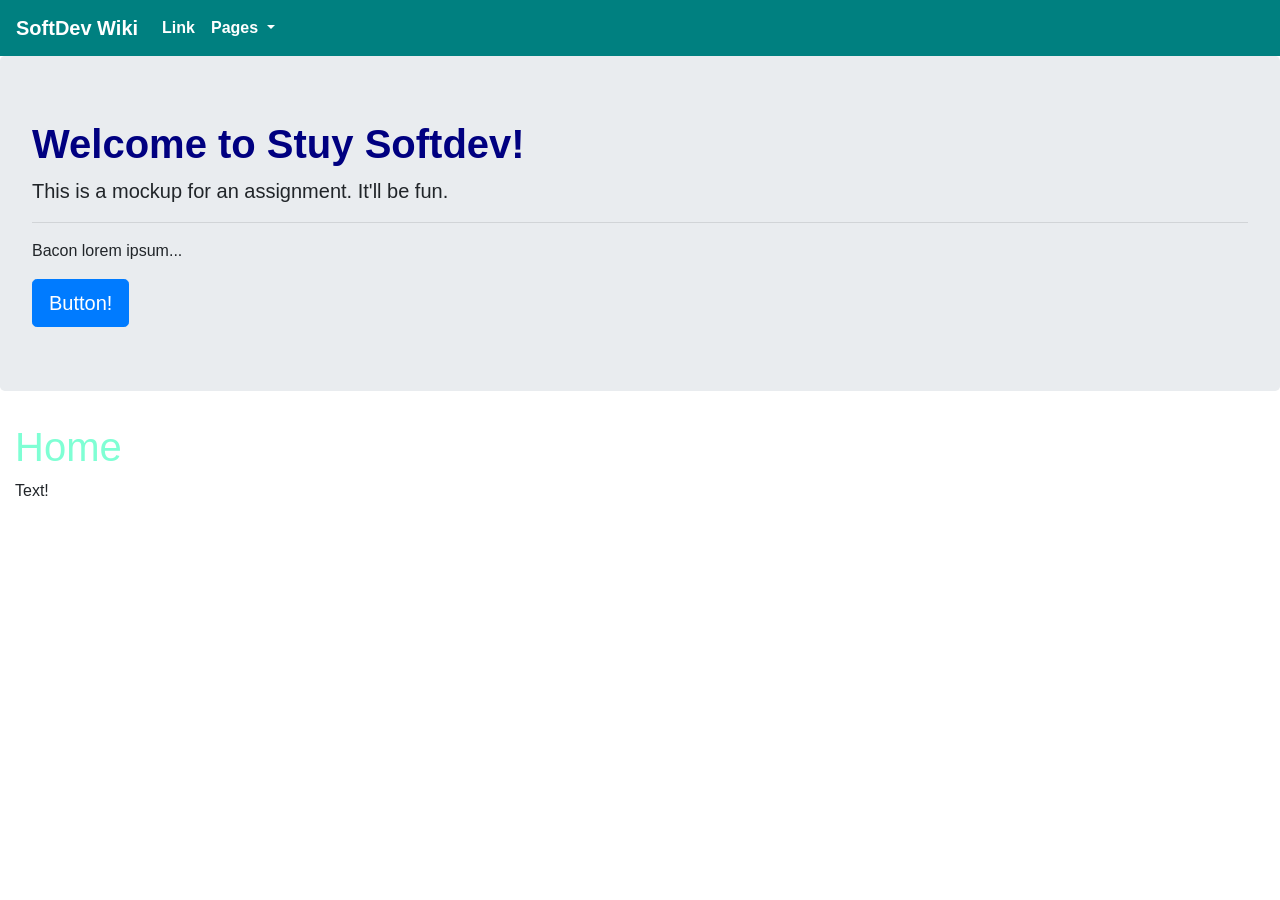
==== 21_bt_yeet_ryanA_claraM/index.html @ 75388294 "cdn" ====
<!--Yeet- Ryan Aday
SoftDev1 pd7
K21 -- SoftDe
2018-11-5-->

<!DOCTYPE html>
<html lang="en">
	<head>
	
   	<meta charset="utf-8">
	<link rel="stylesheet" href="https://stackpath.bootstrapcdn.com/bootstrap/4.1.3/css/bootstrap.min.css" integrity="sha384-MCw98/SFnGE8fJT3GXwEOngsV7Zt27NXFoaoApmYm81iuXoPkFOJwJ8ERdknLPMO" crossorigin="anonymous">
   	<meta name="viewport" content="width=device-width, initial-scale=1">
		<style>
		  h1{
		  color: #7fffd4;
			}
		  .dropdown:hover .dropdown-menu {
    		  display: block;
		  }		  
		</style>
   		<title> SoftDev Wiki </title>
  	</head>
  	<body style="font-family=Verdana, sans-serif";>

	  <!-- Navbar -->
	  <nav class="navbar navbar-expand-lg navbar-light" style="background-color: #008080;">
	    <a class="navbar-brand" href="#" style="color: white; font-weight:bold;">SoftDev Wiki</a>
	    <button class="navbar-toggler" type="button" data-toggle="collapse" data-target="#navbarSupportedContent" aria-controls="navbarSupportedContent" aria-expanded="false" aria-label="Toggle navigation">
	      <span class="navbar-toggler-icon"></span>
	    </button>	    

	    
	    <!-- Link on Navbar -->
	    <div class="collapse navbar-collapse" id="navbarSupportedContent">
	      <ul class="navbar-nav mr-auto">
		<li class = "nav-item">
		  <a class = "nav-link" href = "#" style = "color:white; font-weight:bold;">Link</a>
		</li>		
	    <!-- Dropdown (Part of Navbar) -->
		<li class="nav-item dropdown">
		  <a class="nav-link dropdown-toggle" href="#" id="navbarDropdown" role="button" data-toggle="dropdown" aria-haspopup="true" aria-expanded="false" style="color: white; font-weight:bold;">
		    Pages
		  </a>
		  <div class="dropdown-menu" aria-labelledby="navbarDropdown">
		    <a class="dropdown-item" href="#">About Us</a>
		    <a class="dropdown-item" href="#">Courses</a>
		    <div class="dropdown-divider"></div>
		    <a class="dropdown-item" href="#">Contact Us</a>
		  </div>
		</li>
	      </ul>
	    </div>
	  </nav>
	  
	  <!-- Jumbootron -->
	  <div class="jumbotron">
  	    <h1 class="display-6" style="font-weight:bold; color: #000080;">Welcome to Stuy Softdev!</h1>
  	    <p class="lead">This is a mockup for an assignment.  It'll be fun.</p>
  	    <hr class="my-6">
  	    <p>Bacon lorem ipsum...</p>
  	    <a class="btn btn-primary btn-lg" href="#" role="button">Button!</a>
	  </div>
	  
	  <div class="container-fluid">
	    <h1>Home</h1>	    
	    <p> Text! </p>
	  </div>
	  
	  
	  
	</body>
</html>
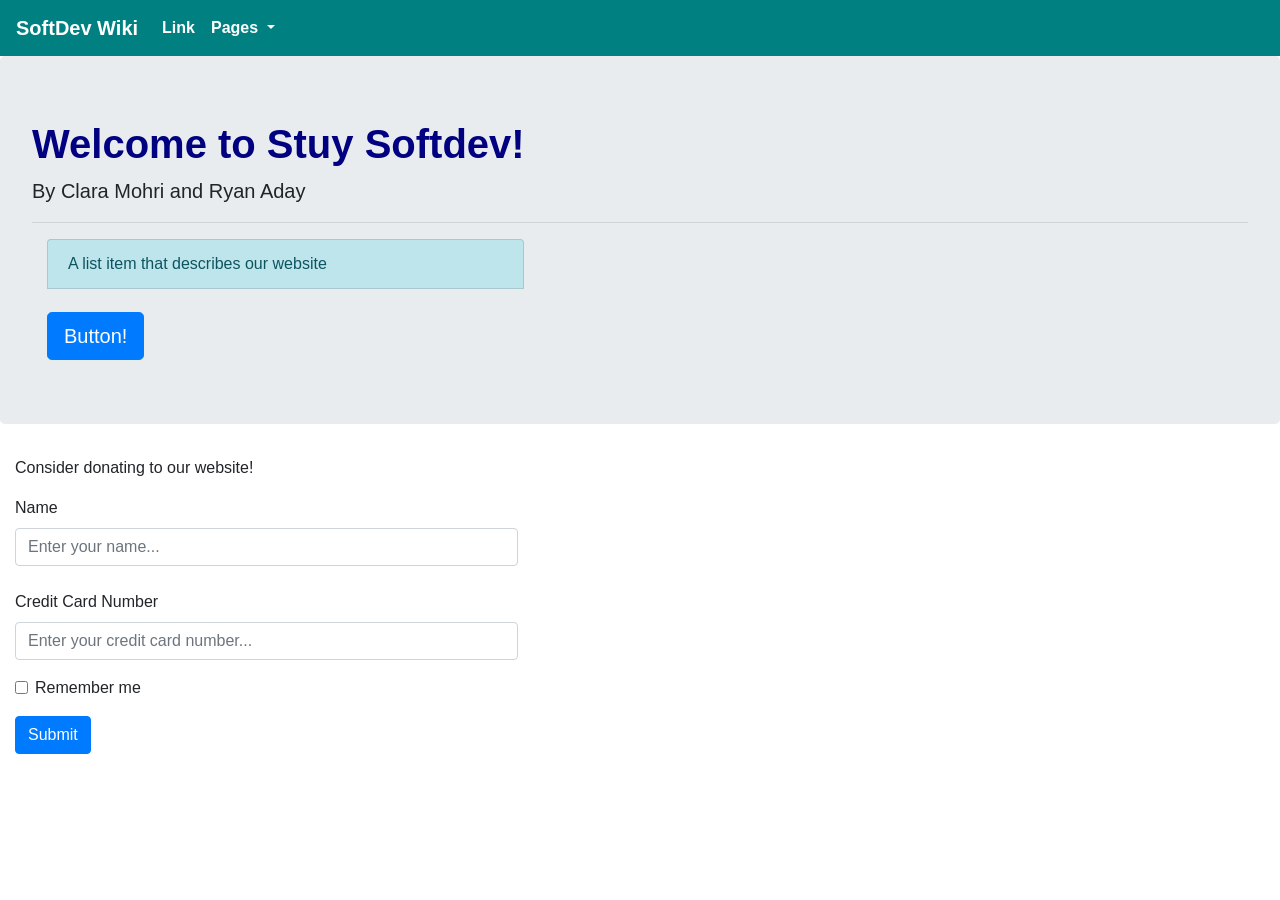
==== commit 77da59e7: "Final version" ====
--- a/21_bt_yeet_ryanA_claraM/index.html
+++ b/21_bt_yeet_ryanA_claraM/index.html
@@ -1,4 +1,5 @@
-<!--Yeet- Ryan Aday
+<!--Yeet- 
+Clara Mohri, Ryan Aday
 SoftDev1 pd7
 K21 -- SoftDe
 2018-11-5-->
@@ -55,18 +56,46 @@
 	  <!-- Jumbootron -->
 	  <div class="jumbotron">
   	    <h1 class="display-6" style="font-weight:bold; color: #000080;">Welcome to Stuy Softdev!</h1>
-  	    <p class="lead">This is a mockup for an assignment.  It'll be fun.</p>
+  	    <p class="lead">By Clara Mohri and Ryan Aday </p>
   	    <hr class="my-6">
-  	    <p>Bacon lorem ipsum...</p>
-  	    <a class="btn btn-primary btn-lg" href="#" role="button">Button!</a>
+  	    <p>
+	      <div class = "col-md-5"
+	      <ul class="list-group">		
+		<li class="list-group-item list-group-item-info">A list item that describes our website</li>
+	      </ul>
+	      <br>
+	      <a class="btn btn-primary btn-lg" href="#" role="button">Button!</a>
+	  </div>
+
+
 	  </div>
 	  
 	  <div class="container-fluid">
-	    <h1>Home</h1>	    
-	    <p> Text! </p>
+	
+	    <p> Consider donating to our website! </p>
 	  </div>
 	  
-	  
+	  <!-- Form -->
+
+	  <form>
+	    <div class="form-group">
+
+	      <div class = "col-md-5">
+		<label for="Name">Name</label>
+		<input type="text" class="form-control" id="name" placeholder="Enter your name...">
+		<br>
+		
+		<div class="form-group">
+		  <label for="creditcard">Credit Card Number</label>
+		  <input type="text" class="form-control" id="creditcard" placeholder="Enter your credit card number...">
+		</div>
+		<div class="form-group form-check">
+		  <input type="checkbox" class="form-check-input" id="rememberme">
+		  <label class="form-check-label" for="exampleCheck1">Remember me</label>
+		</div>
+		<button type="submit" class="btn btn-primary">Submit</button>
+	  </form>	  
+
 	  
 	</body>
 </html>
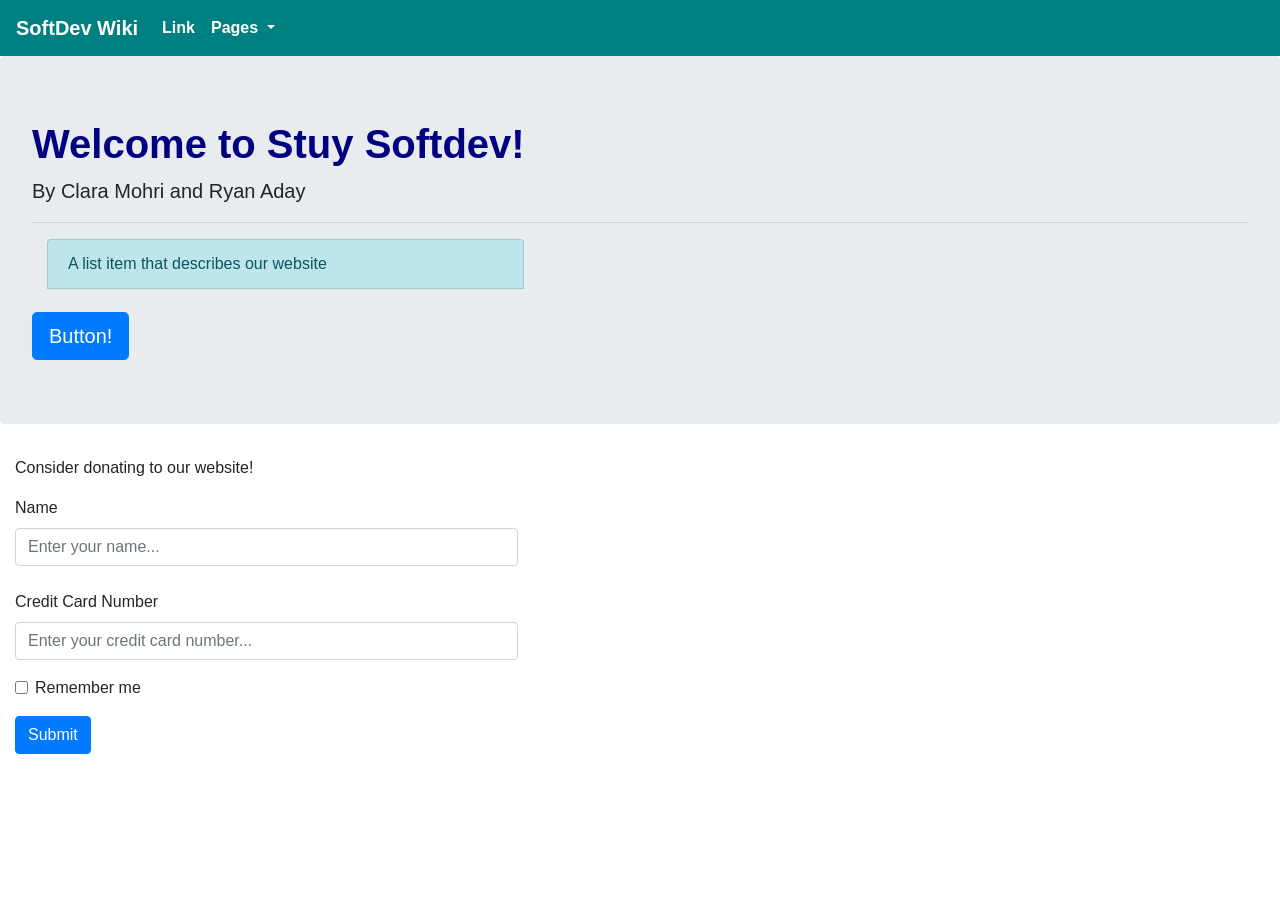
==== commit 24753fd2: "fix" ====
--- a/21_bt_yeet_ryanA_claraM/index.html
+++ b/21_bt_yeet_ryanA_claraM/index.html
@@ -64,8 +64,9 @@
 		<li class="list-group-item list-group-item-info">A list item that describes our website</li>
 	      </ul>
 	      <br>
+	      	  </div>
 	      <a class="btn btn-primary btn-lg" href="#" role="button">Button!</a>
-	  </div>
+
 
 
 	  </div>
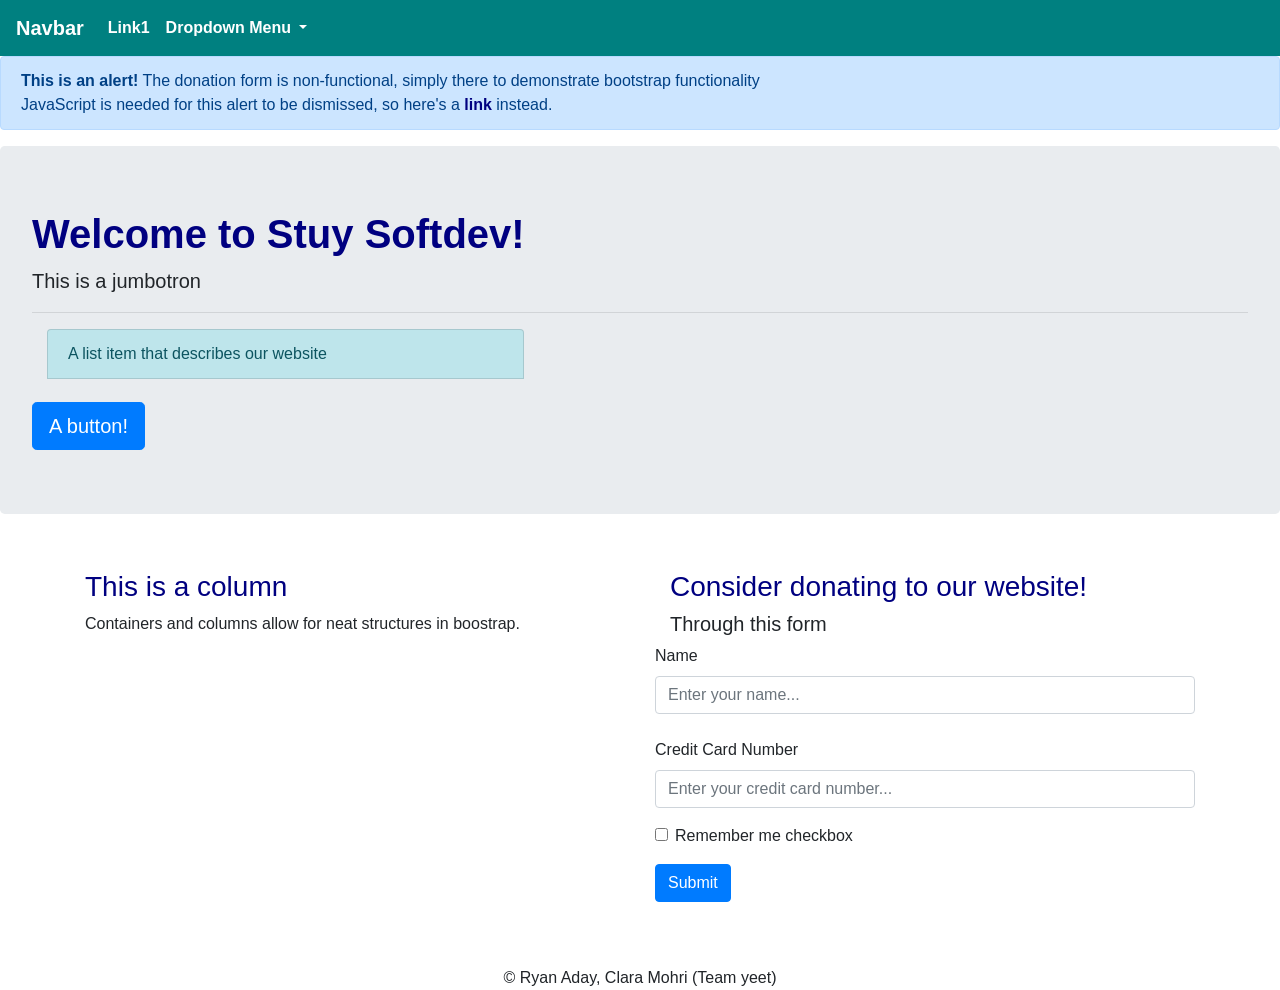
==== commit 2c5a2492: "Improvements" ====
--- a/21_bt_yeet_ryanA_claraM/index.html
+++ b/21_bt_yeet_ryanA_claraM/index.html
@@ -1,15 +1,15 @@
-<!--Yeet- 
+<!--Team Yeet-
 Clara Mohri, Ryan Aday
 SoftDev1 pd7
-K21 -- SoftDe
+K21 -- Bootstrap Example
 2018-11-5-->
 
 <!DOCTYPE html>
 <html lang="en">
 	<head>
-	
    	<meta charset="utf-8">
-	<link rel="stylesheet" href="https://stackpath.bootstrapcdn.com/bootstrap/4.1.3/css/bootstrap.min.css" integrity="sha384-MCw98/SFnGE8fJT3GXwEOngsV7Zt27NXFoaoApmYm81iuXoPkFOJwJ8ERdknLPMO" crossorigin="anonymous">
+		<!-- CDN --->
+		<link rel="stylesheet" href="https://stackpath.bootstrapcdn.com/bootstrap/4.1.3/css/bootstrap.min.css" integrity="sha384-MCw98/SFnGE8fJT3GXwEOngsV7Zt27NXFoaoApmYm81iuXoPkFOJwJ8ERdknLPMO" crossorigin="anonymous">
    	<meta name="viewport" content="width=device-width, initial-scale=1">
 		<style>
 		  h1{
@@ -17,7 +17,7 @@
 			}
 		  .dropdown:hover .dropdown-menu {
     		  display: block;
-		  }		  
+		  }
 		</style>
    		<title> SoftDev Wiki </title>
   	</head>
@@ -25,78 +25,109 @@
 
 	  <!-- Navbar -->
 	  <nav class="navbar navbar-expand-lg navbar-light" style="background-color: #008080;">
-	    <a class="navbar-brand" href="#" style="color: white; font-weight:bold;">SoftDev Wiki</a>
+	    <a class="navbar-brand" href="#" style="color: white; font-weight:bold;">Navbar</a>
 	    <button class="navbar-toggler" type="button" data-toggle="collapse" data-target="#navbarSupportedContent" aria-controls="navbarSupportedContent" aria-expanded="false" aria-label="Toggle navigation">
 	      <span class="navbar-toggler-icon"></span>
-	    </button>	    
+	    </button>
 
-	    
+
 	    <!-- Link on Navbar -->
 	    <div class="collapse navbar-collapse" id="navbarSupportedContent">
 	      <ul class="navbar-nav mr-auto">
 		<li class = "nav-item">
-		  <a class = "nav-link" href = "#" style = "color:white; font-weight:bold;">Link</a>
-		</li>		
+		  <a class = "nav-link" href = "#" style = "color:white; font-weight:bold;">Link1</a>
+		</li>
 	    <!-- Dropdown (Part of Navbar) -->
 		<li class="nav-item dropdown">
 		  <a class="nav-link dropdown-toggle" href="#" id="navbarDropdown" role="button" data-toggle="dropdown" aria-haspopup="true" aria-expanded="false" style="color: white; font-weight:bold;">
-		    Pages
+		    Dropdown Menu
 		  </a>
 		  <div class="dropdown-menu" aria-labelledby="navbarDropdown">
-		    <a class="dropdown-item" href="#">About Us</a>
-		    <a class="dropdown-item" href="#">Courses</a>
+		    <a class="dropdown-item" href="#">Link1</a>
+		    <a class="dropdown-item" href="#">Link2</a>
 		    <div class="dropdown-divider"></div>
-		    <a class="dropdown-item" href="#">Contact Us</a>
+		    <a class="dropdown-item" href="#">Separate Link</a>
 		  </div>
 		</li>
 	      </ul>
 	    </div>
 	  </nav>
+
+	  <!--Alert-->
+
+	  <div class="alert alert-primary alert-dismissible fade show" role="alert" >
+  	    <strong>This is an alert!</strong> The donation form is non-functional, simply there to demonstrate bootstrap functionality
+	    <br>JavaScript is needed for this alert to be dismissed, so here's a
+	    <a href="http://www.stuycs.org/courses/software-development/mykolyk-1" class="alert-link" style="color:#000080;"> link</a>
+	    instead.
+	  </div>
 	  
 	  <!-- Jumbootron -->
+
 	  <div class="jumbotron">
   	    <h1 class="display-6" style="font-weight:bold; color: #000080;">Welcome to Stuy Softdev!</h1>
-  	    <p class="lead">By Clara Mohri and Ryan Aday </p>
+  	    <p class="lead">This is a jumbotron</p>
   	    <hr class="my-6">
   	    <p>
 	      <div class = "col-md-5"
-	      <ul class="list-group">		
+	      <ul class="list-group">
 		<li class="list-group-item list-group-item-info">A list item that describes our website</li>
 	      </ul>
 	      <br>
 	      	  </div>
-	      <a class="btn btn-primary btn-lg" href="#" role="button">Button!</a>
+	      <a class="btn btn-primary btn-lg" href="http://www.stuycs.org" role="button">A button!</a>
+	  </div>
 
-
-
-	  </div>
-	  
-	  <div class="container-fluid">
-	
-	    <p> Consider donating to our website! </p>
-	  </div>
-	  
 	  <!-- Form -->
 
+	  <div class="container">
+	    <br>
+	    <div class="row">
+
+	      <div class="col-6">
+		 <h3 style="color:#000080;">This is a column </h3>
+		Containers and columns allow for neat structures in boostrap.
+	      </div>
+	      <div class="col-6">
+	  <div class="container-fluid">
+            <h3 style="color:#000080;"> Consider donating to our website! </h3>
+            <h5> Through this form </h5>
+          </div>
 	  <form>
 	    <div class="form-group">
 
-	      <div class = "col-md-5">
 		<label for="Name">Name</label>
 		<input type="text" class="form-control" id="name" placeholder="Enter your name...">
 		<br>
-		
+
 		<div class="form-group">
 		  <label for="creditcard">Credit Card Number</label>
 		  <input type="text" class="form-control" id="creditcard" placeholder="Enter your credit card number...">
 		</div>
 		<div class="form-group form-check">
 		  <input type="checkbox" class="form-check-input" id="rememberme">
-		  <label class="form-check-label" for="exampleCheck1">Remember me</label>
+		  <label class="form-check-label" for="exampleCheck1">Remember me checkbox</label>
 		</div>
 		<button type="submit" class="btn btn-primary">Submit</button>
-	  </form>	  
+	    </div>
+	    
+	  </form>
+	  
+	      </div>
+	    </div>
+	  </div>	  
 
-	  
-	</body>
+	  <br>
+	  <br>
+
+
+
+	  <div class = "row justify-content-center">
+	  &copy; Ryan Aday, Clara Mohri (Team yeet) 
+
+   </div>
+  </div>
+</body>
+
+
 </html>
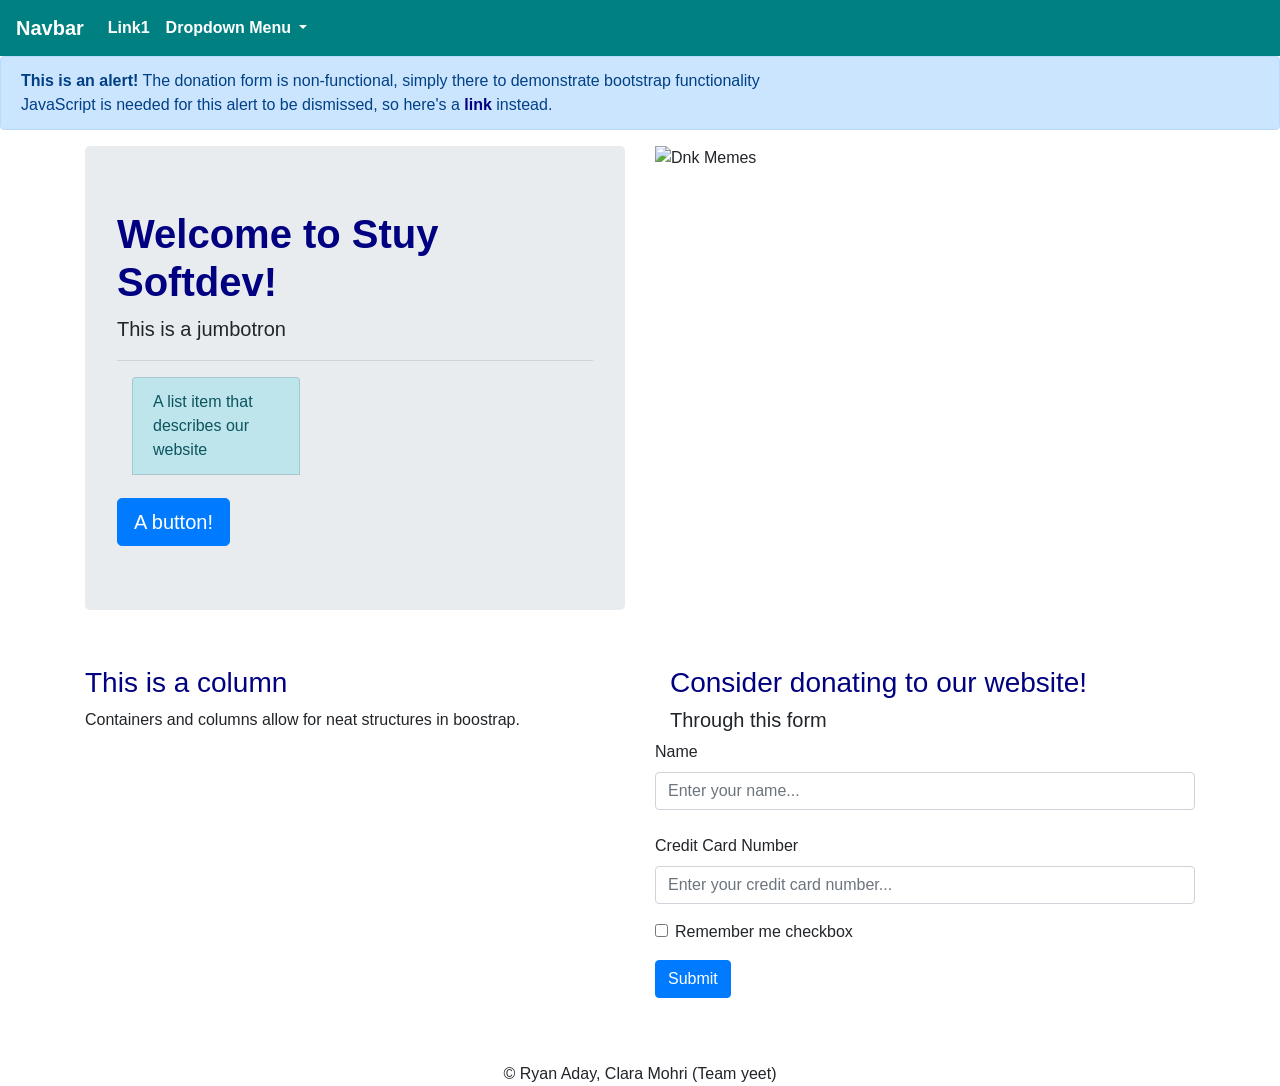
==== commit d0224788: "More columns" ====
--- a/21_bt_yeet_ryanA_claraM/index.html
+++ b/21_bt_yeet_ryanA_claraM/index.html
@@ -1,5 +1,5 @@
 <!--Team Yeet-
-Clara Mohri, Ryan Aday
+Ryan Aday, Clara Mohri
 SoftDev1 pd7
 K21 -- Bootstrap Example
 2018-11-5-->
@@ -10,7 +10,9 @@
    	<meta charset="utf-8">
 		<!-- CDN --->
 		<link rel="stylesheet" href="https://stackpath.bootstrapcdn.com/bootstrap/4.1.3/css/bootstrap.min.css" integrity="sha384-MCw98/SFnGE8fJT3GXwEOngsV7Zt27NXFoaoApmYm81iuXoPkFOJwJ8ERdknLPMO" crossorigin="anonymous">
-   	<meta name="viewport" content="width=device-width, initial-scale=1">
+		<!-- Title Icon -->
+		<link rel="icon" type="image/png" href="http://www.stuycs.org/_/rsrc/1519678307617/config/customLogo.gif?revision=2">
+		<meta name="viewport" content="width=device-width, initial-scale=1">
 		<style>
 		  h1{
 		  color: #7fffd4;
@@ -61,22 +63,34 @@
 	    <a href="http://www.stuycs.org/courses/software-development/mykolyk-1" class="alert-link" style="color:#000080;"> link</a>
 	    instead.
 	  </div>
-	  
-	  <!-- Jumbootron -->
 
-	  <div class="jumbotron">
-  	    <h1 class="display-6" style="font-weight:bold; color: #000080;">Welcome to Stuy Softdev!</h1>
-  	    <p class="lead">This is a jumbotron</p>
-  	    <hr class="my-6">
-  	    <p>
-	      <div class = "col-md-5"
-	      <ul class="list-group">
-		<li class="list-group-item list-group-item-info">A list item that describes our website</li>
-	      </ul>
-	      <br>
-	      	  </div>
-	      <a class="btn btn-primary btn-lg" href="http://www.stuycs.org" role="button">A button!</a>
-	  </div>
+
+		<div class="container">
+			<div class="row">
+				<div class="col-6">
+					 <!-- Jumbootron -->
+					<div class="jumbotron">
+			  	    <h1 class="display-6" style="font-weight:bold; color: #000080;">Welcome to Stuy Softdev!</h1>
+			  	    <p class="lead">This is a jumbotron</p>
+			  	    <hr class="my-6">
+			  	    <p>
+				      <div class = "col-md-5"
+				      <ul class="list-group">
+					<li class="list-group-item list-group-item-info">A list item that describes our website</li>
+				      </ul>
+				      <br>
+				      	  </div>
+				      <a class="btn btn-primary btn-lg" href="http://www.stuycs.org" role="button">A button!</a>
+				  </div>
+
+				</div>
+
+				<div class="col-6">
+				<img class="d-block w-100" src="https://i.ytimg.com/vi/-mXBI3Rx8c8/maxresdefault.jpg" alt="Dnk Memes"/>
+				</div>
+
+			</div>
+		</div>
 
 	  <!-- Form -->
 
@@ -85,45 +99,40 @@
 	    <div class="row">
 
 	      <div class="col-6">
-		 <h3 style="color:#000080;">This is a column </h3>
-		Containers and columns allow for neat structures in boostrap.
+		 			<h3 style="color:#000080;">This is a column </h3>
+					Containers and columns allow for neat structures in boostrap.
 	      </div>
 	      <div class="col-6">
-	  <div class="container-fluid">
+	  			<div class="container-fluid">
             <h3 style="color:#000080;"> Consider donating to our website! </h3>
             <h5> Through this form </h5>
-          </div>
-	  <form>
-	    <div class="form-group">
+        	</div>
+	  			<form>
+	    		<div class="form-group">
+						<label for="Name">Name</label>
+						<input type="text" class="form-control" id="name" placeholder="Enter your name...">
+						<br>
 
-		<label for="Name">Name</label>
-		<input type="text" class="form-control" id="name" placeholder="Enter your name...">
-		<br>
-
-		<div class="form-group">
-		  <label for="creditcard">Credit Card Number</label>
-		  <input type="text" class="form-control" id="creditcard" placeholder="Enter your credit card number...">
-		</div>
-		<div class="form-group form-check">
-		  <input type="checkbox" class="form-check-input" id="rememberme">
-		  <label class="form-check-label" for="exampleCheck1">Remember me checkbox</label>
-		</div>
-		<button type="submit" class="btn btn-primary">Submit</button>
-	    </div>
-	    
-	  </form>
-	  
+						<div class="form-group">
+		  				<label for="creditcard">Credit Card Number</label>
+		  				<input type="text" class="form-control" id="creditcard" placeholder="Enter your credit card number...">
+						</div>
+						<div class="form-group form-check">
+		  				<input type="checkbox" class="form-check-input" id="rememberme">
+		  				<label class="form-check-label" for="exampleCheck1">Remember me checkbox</label>
+						</div>
+						<button type="submit" class="btn btn-primary">Submit</button>
+	    		</div>
+	  			</form>
 	      </div>
 	    </div>
-	  </div>	  
+	  </div>
 
 	  <br>
 	  <br>
 
-
-
 	  <div class = "row justify-content-center">
-	  &copy; Ryan Aday, Clara Mohri (Team yeet) 
+	  &copy; Ryan Aday, Clara Mohri (Team yeet)
 
    </div>
   </div>
